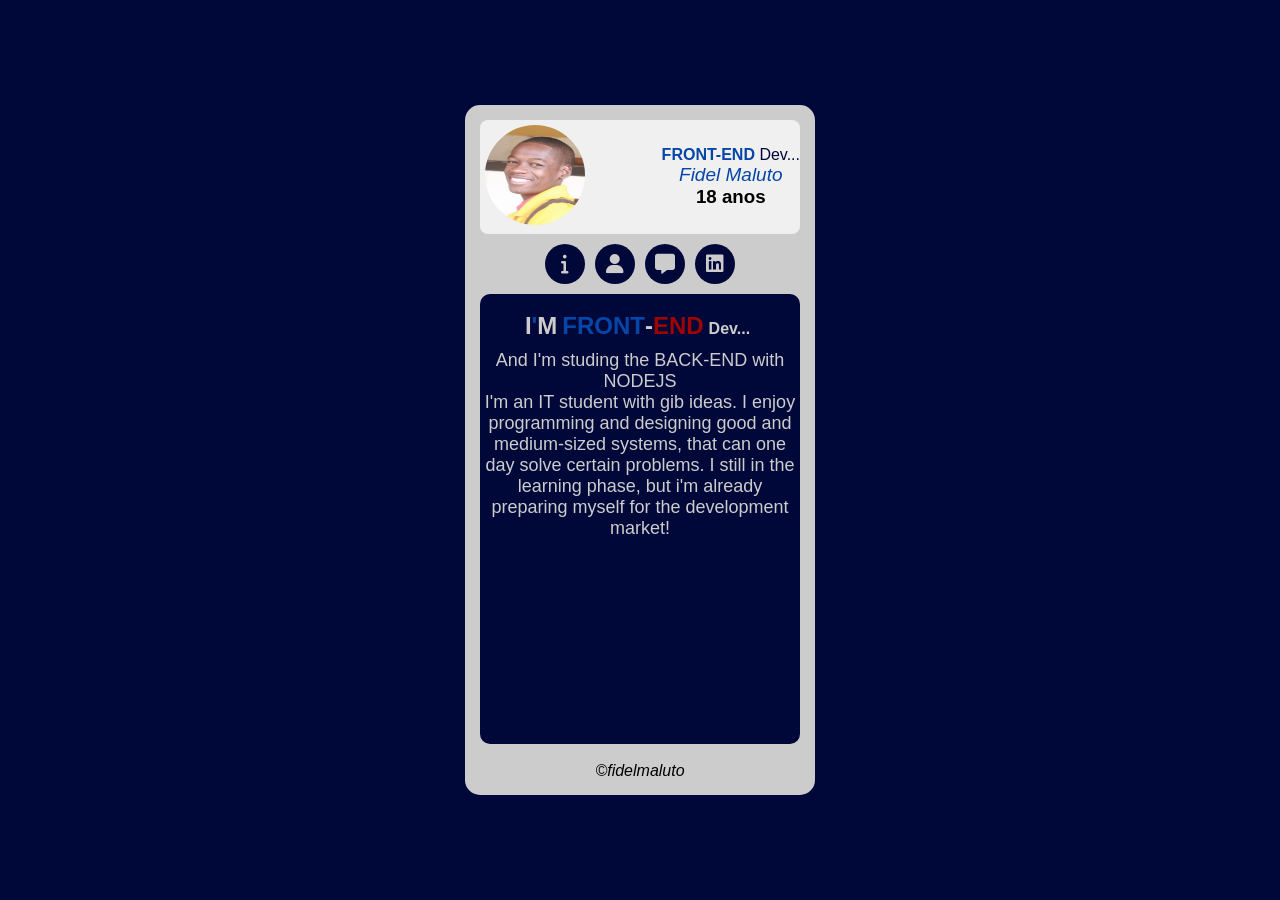
==== portifólio.html @ 7ef55bca "Meu primeiro commit" ====
<!DOCTYPE html>
<html lang="en">
<head>
    <meta charset="UTF-8">
    <meta name="viewport" content="width=device-width, initial-scale=1.0">
    <link rel="stylesheet" href="https://cdnjs.cloudflare.com/ajax/libs/font-awesome/6.7.2/css/all.min.css" 
    integrity="sha512-Evv84Mr4kqVGRNSgIGL/F/aIDqQb7xQ2vcrdIwxfjThSH8CSR7PBEakCr51Ck+w+/U6swU2Im1vVX0SVk9ABhg==" 
    crossorigin="anonymous" 
    referrerpolicy="no-referrer" />
    <title>myportifó</title>
    <link rel="stylesheet" href="port.css">
</head>
<body>
    <section class="mainP">
        <div class="main">
        <div class="b" id="bb">
            <div class="imagem">
                <img src="IMG-20240704-WA0001~2.jpg" alt="foto" ondblclick="alert('Bem-vindo ao meu Portfólio..!')">
            </div>
            <div class="sobre">
                <h1>FRONT-END</h1> <p>Dev...</p> <br>
                <i>Fidel Maluto</i><h3>18 <span>anos</span></h3>
            </div>
        </div>
        <div class="icones" class="b">
            <a href="#"><i class="fas fa-info" id="infor" onclick="mostra('inf')"></i></a>
            <a href="#"><i class="fas fa-user" id="pergu" onclick="mostra('perg')"></i></a>
            <a href="#"><i class="fas fa-message" id="mensa" onclick="mostra('mens')"></i></a>
            <a href="#"><i class="fab fa-linkedin" id="tema" onclick="mostra('tem')"></i></a>
        </div>
        <div class="info" class="b">
           <div id="inf" class="mos-content inf">
            <!--EDIÇÃO DAS MINHAS INFORMAÇÕES-->
             <h2>I<span>'</span>M</h2><h2><span>FRONT</span>-<span id="spa">END</span></h2><h4>Dev...</h4>
             <p>And I'm studing the BACK-END with NODEJS</p>
             <p>I'm an IT student with gib ideas. I enjoy programming and designing good and medium-sized systems,
                that can one day solve certain problems. I still in the learning phase, but i'm already preparing
                myself for the development market!
             </p>
           </div>
           <!--PARTE DA EDIÇÃO DE COMO O SISTEMA FOI CRIADO-->
           <div id="perg" class="mos-content perg" style="display: none;">
            <p>Esse Portfólio foi criado com: </p> <br>
            <h2>HTML,</h2>
            <h2>CSS</h2> <br> <p>&</p> 
            <h1>JavaScript </h1>
           </div>
           <!--PARTE DA EDIÇÃO DAS MENSAGENS-->
           <div id="mens" class="mos-content mens" style="display: none;">
            <a href="https://www.facebook.com/profile.php?id=100077431252025"><span>Facebook</span>: Fidel D.Malutto</a>
            <a href="https://instagram.com/fidel_malutto19"><span>Instagram</span>: Fidel D.Malutto</a>
            <a href="https://wa.me/950620392?text=Oi%20Vim%20pelo%20seu%20portifolio"><span>WhatsApp</span>: +244 950620392</a><br>
            <button>Let's Talk</button>
           </div>
           <!-- PARTE DE EDIÇÃO DO LINKEDIN-->
           <div id="tem" class="mos-content tem" style="display: none;">
            <a href="https://www.linkedin.com/in/fidel-maluto-26380232a">LinkEdIn</a><br>
            <button><a href="https://www.linkedin.com/in/fidel-maluto-26380232a">Hire me</a></button>
           </div>
        </div><br>
        <p><i>&copy;fidelmaluto</i></p><br>
    </div>
    </section>
    
</body>
<script>
    // APRESENTAR AS DIVS, UMA DE CADA VEZ(CLICK!)

    function mostra(id){
        const b = document.querySelectorAll('.mos-content');
        b.forEach(mos => mos.style.display = 'none');
        document.getElementById(id).style.display = 'block';
    }
    
</script>
</html>
---- port.css ----
*{
    font-family: Arial, sans-serif;
    margin: 0;
    padding: 0;
    box-sizing: border-box;
}
body{
        background-color: #000839;
        overflow-y: hidden;
    }
    .mainP{
        display: flex;
        justify-content: center;
        align-items: center;
        height: 100vh;
    }
    .main{
       /*width: 100%;
        max-width: 600px;limita o tamanho em telas maiores*/
            margin: 10px auto;
            padding: 10px;
            background: #ccc;
            text-align: center;
            width: 350px;
            padding: 15px;
            border-radius: 15px;    
    }     
        .b img{
            width: 100px;
            height: 100px;
            margin-bottom: 10px;
            border-radius: 100%;
            cursor: pointer;
            margin: .3rem;
        }
        .b{
            background-color: #f0f0f0;
            justify-content: space-between;
            align-items: center;
            margin-bottom: 10px;
            border-radius: 8px;
        }
        .icones{
            display: flex;
            gap: 10px;/*espaçamento entre os ícones*/
            margin-bottom: 10px;
            align-items: center;
            justify-content: center;
        }
        .icones a i{
            display: flex;
            background-color: #000839;
            font-size: 20px;
            width: 40px;
            height: 40px;
            border-radius: 50%;
            align-items: center;
            justify-content: center;
            color: #ccc;
            transition: .4s;
        }
        .icones a i:hover{
            color: #000839;
            background-color: #f0f0f0;
            outline: #000839 auto;
        }
        .icones a{
            text-decoration: none;
        }
        .info{
            display: flex;
            overflow-y: scroll;
            background-color: #000839;
            height: 50vh;
            border-radius: 10px;
            color: #ccc;
        }
        /*eliminar o botão do scroll, mas manter o funcionamento.*/
        .info{
            scrollbar-width: none;
            -ms-overflow-style: none;
        }
        .info::-webkit-scrollbar{
            display: none;
        }
        #bb{
            display: flex;
            box-sizing: border-box;
            justify-content:space-between;
        }
        .sobre h1, p{
            display: inline-flex;
        }
        .sobre h1{
            font-size: 1rem;
            color:#0546a8;
        }
        .sobre i{
            color:#0546a8;
            font-size: 19px;
        }
        .sobre p{
            color: #000839;
        }
        .tem{
            margin: auto;
        }
        .tem a{
            text-decoration: none;
            font-size: 2rem;
            color: #0546a8;
            border-bottom: 1rem;
        }
        .tem a:hover{
            color: #ccc;
        }
        .tem button{
            width: 190px;
            border-radius: 10px;
            height: 40px;
            font-size: 1rem;
            background-color: #ccc;
            cursor: pointer;
            transition: .4s;
            border: none;
        }
        .tem button:hover{
            background-color: #0546a8;
            color: #ccc;
            border-color: #0546a8;
        }
        .mens{
            margin: auto;
        }
        .mens a{
            display: flex;
            align-items: center;
            justify-content: center;
            margin-top: .5rem;
            text-decoration: none;
            color: #ccc;
        }
        .mens span{
            color: #0546a8;
            font-size: 1.5rem;
        }
        .mens button{
            width: 190px;
            border-radius: 10px;
            height: 40px;
            font-size: 1rem;
            background-color: #ccc;
            cursor: pointer;
            transition: .4s;
            border: none;
        }
         .mens button:hover{
            background-color: #0546a8;
            color: #ccc;
            border-color: #0546a8;
        }
        .perg{
            margin: auto;
        }
        .perg p{
            margin-bottom: .4px;
            font-size: 1.4rem;
        }
        .perg h2{
            display: inline-flex;
            margin-bottom: .6px;
            color: #0546a8;
        }
        .perg h1{
            color: #0546a8;
            font-size: 2rem;
        }
        .inf{
            justify-content: center;
            align-items: center;
            display: inline-block;
        }
        .inf h2, h4{
            display: inline-flex;
            margin: 8px 5px 10px auto;
            margin-top: 18px;
        }
        .inf span{
            color: #0546a8;
        }
        .inf p{
            font-size: 18px;
        }
        .inf h3{
            margin-top: 1%;
            margin-bottom: 1%;
        }
        .inf #spa{
            color: #9e0404;
        }
/*Media quereis para alguns tamanhos mais estreitos*/
@media (max-width: 450px){
    .mainP{
        display: flex;
        justify-content: center;
        align-items: center;
        height: 70%;
        margin: 1rem;
    }
}
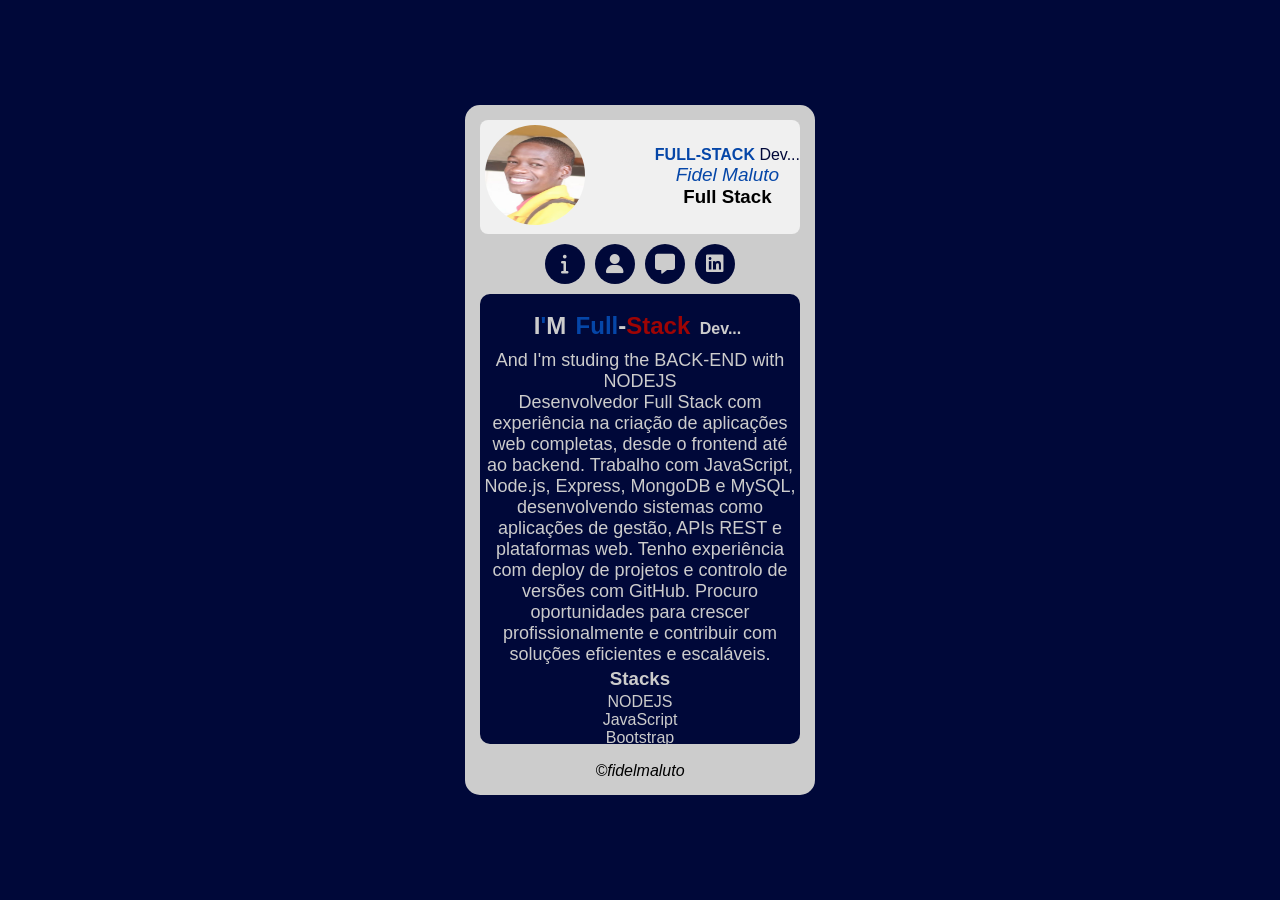
==== commit 583c002c: "Alterando as informações" ====
--- a/portifólio.html
+++ b/portifólio.html
@@ -1,76 +1,100 @@
-        <!DOCTYPE html>
-<html lang="en">
+<!DOCTYPE html>
+<html lang="pt-ao">
+
 <head>
     <meta charset="UTF-8">
     <meta name="viewport" content="width=device-width, initial-scale=1.0">
-    <link rel="stylesheet" href="https://cdnjs.cloudflare.com/ajax/libs/font-awesome/6.7.2/css/all.min.css" 
-    integrity="sha512-Evv84Mr4kqVGRNSgIGL/F/aIDqQb7xQ2vcrdIwxfjThSH8CSR7PBEakCr51Ck+w+/U6swU2Im1vVX0SVk9ABhg==" 
-    crossorigin="anonymous" 
-    referrerpolicy="no-referrer" />
-    <title>myportifó</title>
+    <link rel="stylesheet" href="https://cdnjs.cloudflare.com/ajax/libs/font-awesome/6.7.2/css/all.min.css"
+        integrity="sha512-Evv84Mr4kqVGRNSgIGL/F/aIDqQb7xQ2vcrdIwxfjThSH8CSR7PBEakCr51Ck+w+/U6swU2Im1vVX0SVk9ABhg=="
+        crossorigin="anonymous" referrerpolicy="no-referrer" />
+    <title>myportifólio</title>
     <link rel="stylesheet" href="port.css">
 </head>
+
 <body>
     <section class="mainP">
         <div class="main">
-        <div class="b" id="bb">
-            <div class="imagem">
-                <img src="IMG-20240704-WA0001~2.jpg" alt="foto" ondblclick="alert('Bem-vindo ao meu Portfólio..!')">
+            <div class="b" id="bb">
+                <div class="imagem">
+                    <img src="IMG-20240704-WA0001~2.jpg" alt="foto" ondblclick="alert('Bem-vindo ao meu Portfólio..!')">
+                </div>
+                <div class="sobre">
+                    <h1>FULL-STACK</h1>
+                    <p>Dev...</p> <br>
+                    <i>Fidel Maluto</i>
+                    <h3>Full Stack</h3>
+                </div>
             </div>
-            <div class="sobre">
-                <h1>FRONT-END</h1> <p>Dev...</p> <br>
-                <i>Fidel Maluto</i><h3>18 <span>anos</span></h3>
+            <div class="icones" class="b">
+                <a href="#"><i class="fas fa-info" id="infor" onclick="mostra('inf')"></i></a>
+                <a href="#"><i class="fas fa-user" id="pergu" onclick="mostra('perg')"></i></a>
+                <a href="#"><i class="fas fa-message" id="mensa" onclick="mostra('mens')"></i></a>
+                <a href="#"><i class="fab fa-linkedin" id="tema" onclick="mostra('tem')"></i></a>
             </div>
+            <div class="info" class="b">
+                <div id="inf" class="mos-content inf">
+                    <!--EDIÇÃO DAS MINHAS INFORMAÇÕES-->
+                    <h2>I<span>'</span>M</h2>
+                    <h2><span>Full</span>-<span id="spa">Stack</span></h2>
+                    <h4>Dev...</h4>
+                    <p>And I'm studing the BACK-END with NODEJS</p>
+                    <p>Desenvolvedor Full Stack com experiência na criação de aplicações web completas, desde o frontend
+                        até
+                        ao backend. Trabalho com JavaScript, Node.js, Express, MongoDB e MySQL, desenvolvendo sistemas
+                        como
+                        aplicações de gestão, APIs REST e plataformas web. Tenho experiência com deploy de projetos e
+                        controlo
+                        de versões com GitHub. Procuro oportunidades para crescer profissionalmente e contribuir com
+                        soluções
+                        eficientes e escaláveis.
+                    </p>
+                    <h3>Stacks</h3>
+                    <ul>
+                        <li>NODEJS</li>
+                        <li>JavaScript</li>
+                        <li>Bootstrap</li>
+                        <li>MySQL, MongoDB</li>
+                        <li>APIs REST</li>
+                        <li>HTML, CSS</li>
+                    </ul>
+                </div>
+                <!--PARTE DA EDIÇÃO DE COMO O SISTEMA FOI CRIADO-->
+                <div id="perg" class="mos-content perg" style="display: none;">
+                    <p>Esse Portfólio foi criado com: </p> <br>
+                    <h2>HTML,</h2>
+                    <h2>CSS</h2> <br>
+                    <p>&</p>
+                    <h1>JavaScript </h1>
+                </div>
+                <!--PARTE DA EDIÇÃO DAS MENSAGENS-->
+                <div id="mens" class="mos-content mens" style="display: none;">
+                    <a href="https://www.facebook.com/profile.php?id=100077431252025"><span>Facebook</span>: Fidel
+                        D.Malutto</a>
+                    <a href="https://instagram.com/fidel_malutto19"><span>Instagram</span>: Fidel D.Malutto</a>
+                    <a href="https://wa.me/950620392?text=Oi%20Vim%20pelo%20seu%20portifolio"><span>WhatsApp</span>:
+                        +244 950620392</a><br>
+                    <button>Let's Talk</button>
+                </div>
+                <!-- PARTE DE EDIÇÃO DO LINKEDIN-->
+                <div id="tem" class="mos-content tem" style="display: none;">
+                    <a href="https://www.linkedin.com/in/fidel-maluto-26380232a">LinkEdIn</a><br>
+                    <button><a href="https://www.linkedin.com/in/fidel-maluto-26380232a">Hire me</a></button>
+                </div>
+            </div><br>
+            <p><i>&copy;fidelmaluto</i></p><br>
         </div>
-        <div class="icones" class="b">
-            <a href="#"><i class="fas fa-info" id="infor" onclick="mostra('inf')"></i></a>
-            <a href="#"><i class="fas fa-user" id="pergu" onclick="mostra('perg')"></i></a>
-            <a href="#"><i class="fas fa-message" id="mensa" onclick="mostra('mens')"></i></a>
-            <a href="#"><i class="fab fa-linkedin" id="tema" onclick="mostra('tem')"></i></a>
-        </div>
-        <div class="info" class="b">
-           <div id="inf" class="mos-content inf">
-            <!--EDIÇÃO DAS MINHAS INFORMAÇÕES-->
-             <h2>I<span>'</span>M</h2><h2><span>FRONT</span>-<span id="spa">END</span></h2><h4>Dev...</h4>
-             <p>And I'm studing the BACK-END with NODEJS</p>
-             <p>I'm an IT student with gib ideas. I enjoy programming and designing good and medium-sized systems,
-                that can one day solve certain problems. I still in the learning phase, but i'm already preparing
-                myself for the development market!
-             </p>
-           </div>
-           <!--PARTE DA EDIÇÃO DE COMO O SISTEMA FOI CRIADO-->
-           <div id="perg" class="mos-content perg" style="display: none;">
-            <p>Esse Portfólio foi criado com: </p> <br>
-            <h2>HTML,</h2>
-            <h2>CSS</h2> <br> <p>&</p> 
-            <h1>JavaScript </h1>
-           </div>
-           <!--PARTE DA EDIÇÃO DAS MENSAGENS-->
-           <div id="mens" class="mos-content mens" style="display: none;">
-            <a href="https://www.facebook.com/profile.php?id=100077431252025"><span>Facebook</span>: Fidel D.Malutto</a>
-            <a href="https://instagram.com/fidel_malutto19"><span>Instagram</span>: Fidel D.Malutto</a>
-            <a href="https://wa.me/950620392?text=Oi%20Vim%20pelo%20seu%20portifolio"><span>WhatsApp</span>: +244 950620392</a><br>
-            <button>Let's Talk</button>
-           </div>
-           <!-- PARTE DE EDIÇÃO DO LINKEDIN-->
-           <div id="tem" class="mos-content tem" style="display: none;">
-            <a href="https://www.linkedin.com/in/fidel-maluto-26380232a">LinkEdIn</a><br>
-            <button><a href="https://www.linkedin.com/in/fidel-maluto-26380232a">Hire me</a></button>
-           </div>
-        </div><br>
-        <p><i>&copy;fidelmaluto</i></p><br>
-    </div>
     </section>
-    
+
 </body>
 <script>
     // APRESENTAR AS DIVS, UMA DE CADA VEZ(CLICK!)
 
-    function mostra(id){
+    function mostra(id) {
         const b = document.querySelectorAll('.mos-content');
         b.forEach(mos => mos.style.display = 'none');
         document.getElementById(id).style.display = 'block';
     }
-    
+
 </script>
-</html>
+
+</html>
